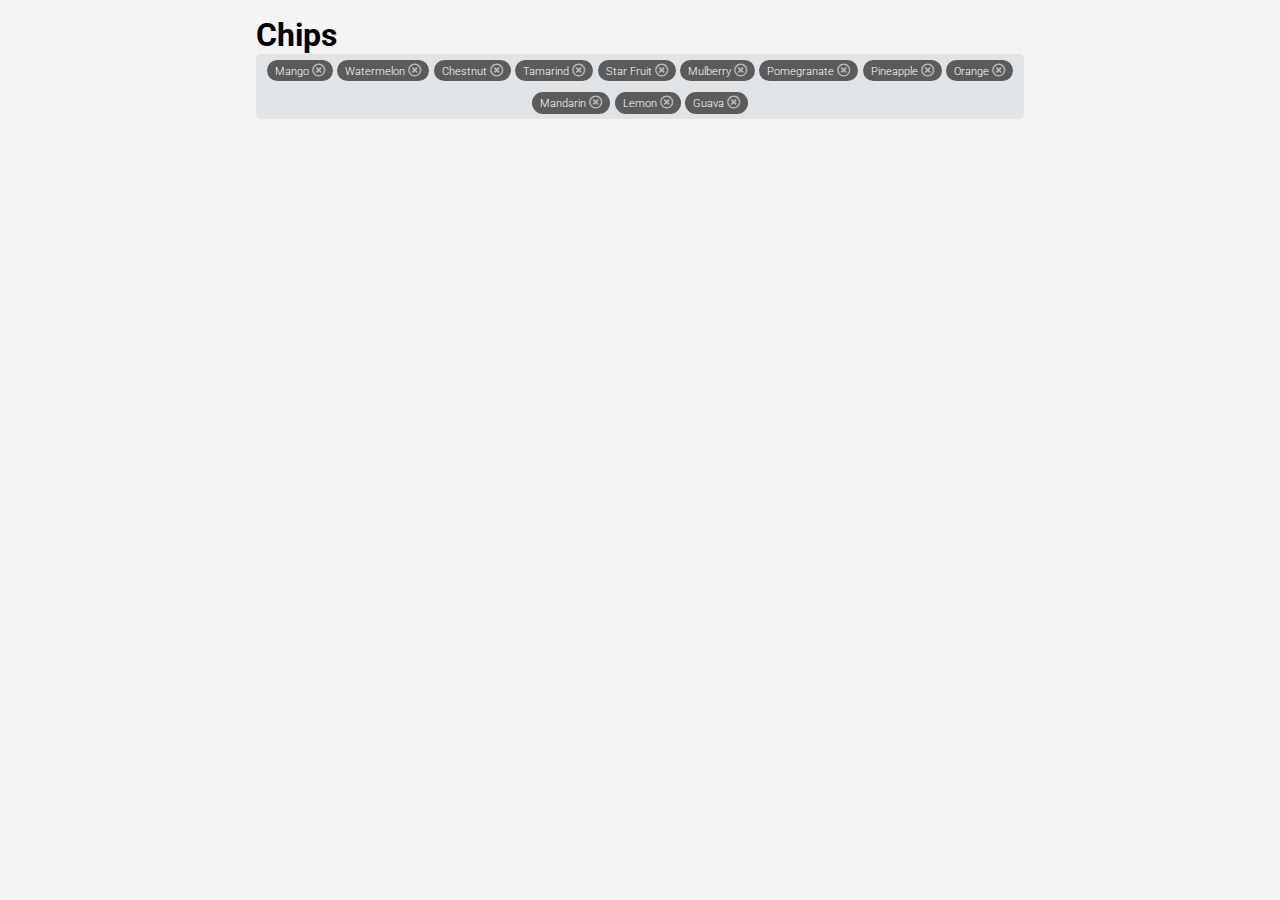
==== Week-2-Assignment-CSS/chips/chips.html @ b80c4e7b "chips completed" ====
<!DOCTYPE html>
<html lang="en">

<head>
    <meta charset="UTF-8">
    <meta http-equiv="X-UA-Compatible" content="IE=edge">
    <meta name="viewport" content="width=device-width, initial-scale=1.0">
    <link rel="stylesheet" href="chips.css">
    <link rel="stylesheet" href="https://cdnjs.cloudflare.com/ajax/libs/font-awesome/5.15.4/css/all.min.css"
        integrity="sha512-1ycn6IcaQQ40/MKBW2W4Rhis/DbILU74C1vSrLJxCq57o941Ym01SwNsOMqvEBFlcgUa6xLiPY/NS5R+E6ztJQ=="
        crossorigin="anonymous" referrerpolicy="no-referrer">
    <title>Chips</title>
</head>

<body>
    <div class="main__container">
        <h1>Chips</h1>
        <div class="chips__container">
            <span class="chips">
                Mango
                <button class="chips__btn">
                    <i class="far fa-times-circle"></i>
                </button>
            </span>

            <span class="chips">
                Watermelon
                <button class="chips__btn">
                    <i class="far fa-times-circle"></i>
                </button>
            </span>

            <span class="chips">
                Chestnut
                <button class="chips__btn">
                    <i class="far fa-times-circle"></i>
                </button>
            </span>

            <span class="chips">
                Tamarind
                <button class="chips__btn">
                    <i class="far fa-times-circle"></i>
                </button>
            </span>

            <span class="chips">
                Star Fruit
                <button class="chips__btn">
                    <i class="far fa-times-circle"></i>
                </button>
            </span>

            <span class="chips">
                Mulberry
                <button class="chips__btn">
                    <i class="far fa-times-circle"></i>
                </button>
            </span>

            <span class="chips">
                Pomegranate
                <button class="chips__btn">
                    <i class="far fa-times-circle"></i>
                </button>
            </span>

            <span class="chips">
                Pineapple
                <button class="chips__btn">
                    <i class="far fa-times-circle"></i>
                </button>
            </span>

            <span class="chips">
                Orange
                <button class="chips__btn">
                    <i class="far fa-times-circle"></i>
                </button>
            </span>

            <span class="chips">
                Mandarin
                <button class="chips__btn">
                    <i class="far fa-times-circle"></i>
                </button>
            </span>

            <span class="chips">
                Lemon
                <button class="chips__btn">
                    <i class="far fa-times-circle"></i>
                </button>
            </span>

            <span class="chips">
                Guava
                <button class="chips__btn">
                    <i class="far fa-times-circle"></i>
                </button>
            </span>
        </div>
    </div>

</body>

</html>
---- Week-2-Assignment-CSS/chips/chips.css ----
@import url('https://fonts.googleapis.com/css2?family=Roboto:wght@300;500&display=swap');
:root{
    --light-red: #F5E2E0;
    --red: #C0353C;
    --grey: #5b5b5b;
    --light-grey: #b8bdc2;
    --lighter-grey:#e0e4e7;

}
*{
    margin: 0;
    padding: 0;
    box-sizing: border-box;
    font-family: 'Roboto', sans-serif;
}

body{
    background-color: #f4f4f4;
}

.main__container{
    max-width: 50rem;
    padding: 1rem;
    margin: auto;
}

.chips__container{
    border-radius: 0.3rem;
    background-color: var(--lighter-grey);
    display: flex;
    flex-wrap: wrap;
    min-height: 4rem;  
    justify-content: center;
    align-content: space-around;
}

.chips{
    background-color: var(--grey);
    color: white;
    font-weight: 300;
    font-size: 0.7em;
    border-radius: 2.5rem;
    padding: 0.2rem 0.5rem;
    margin: 0.5em 0.2em;
}

.chips__btn{
    background: none;
    cursor: pointer;
    color: var(--light-grey);
    border: none;
    border-radius: 999px;
}

.chips__btn:hover{
    background: none;
    background-color: var(--lighter-grey);
    transition: 0.5s;
}
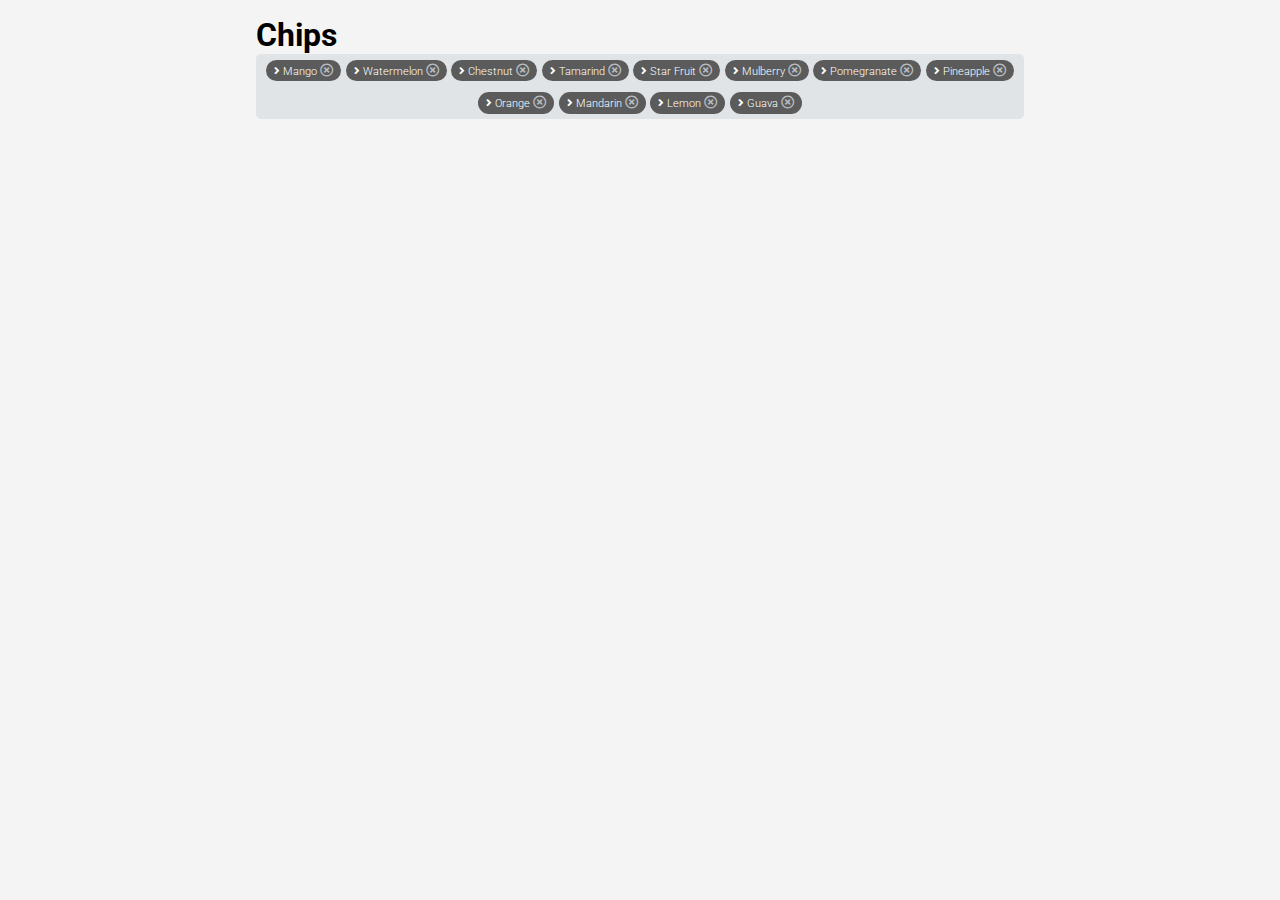
==== commit 249ace07: "drawer completed" ====
--- a/Week-2-Assignment-CSS/chips/chips.html
+++ b/Week-2-Assignment-CSS/chips/chips.html
@@ -17,6 +17,7 @@
         <h1>Chips</h1>
         <div class="chips__container">
             <span class="chips">
+                <i class="fas fa-angle-right"></i>
                 Mango
                 <button class="chips__btn">
                     <i class="far fa-times-circle"></i>
@@ -24,6 +25,7 @@
             </span>
 
             <span class="chips">
+                <i class="fas fa-angle-right"></i>
                 Watermelon
                 <button class="chips__btn">
                     <i class="far fa-times-circle"></i>
@@ -31,6 +33,7 @@
             </span>
 
             <span class="chips">
+                <i class="fas fa-angle-right"></i>
                 Chestnut
                 <button class="chips__btn">
                     <i class="far fa-times-circle"></i>
@@ -38,6 +41,7 @@
             </span>
 
             <span class="chips">
+                <i class="fas fa-angle-right"></i>
                 Tamarind
                 <button class="chips__btn">
                     <i class="far fa-times-circle"></i>
@@ -45,6 +49,7 @@
             </span>
 
             <span class="chips">
+                <i class="fas fa-angle-right"></i>
                 Star Fruit
                 <button class="chips__btn">
                     <i class="far fa-times-circle"></i>
@@ -52,6 +57,7 @@
             </span>
 
             <span class="chips">
+                <i class="fas fa-angle-right"></i>
                 Mulberry
                 <button class="chips__btn">
                     <i class="far fa-times-circle"></i>
@@ -59,6 +65,7 @@
             </span>
 
             <span class="chips">
+                <i class="fas fa-angle-right"></i>
                 Pomegranate
                 <button class="chips__btn">
                     <i class="far fa-times-circle"></i>
@@ -66,6 +73,7 @@
             </span>
 
             <span class="chips">
+                <i class="fas fa-angle-right"></i>
                 Pineapple
                 <button class="chips__btn">
                     <i class="far fa-times-circle"></i>
@@ -73,6 +81,7 @@
             </span>
 
             <span class="chips">
+                <i class="fas fa-angle-right"></i>
                 Orange
                 <button class="chips__btn">
                     <i class="far fa-times-circle"></i>
@@ -80,6 +89,7 @@
             </span>
 
             <span class="chips">
+                <i class="fas fa-angle-right"></i>
                 Mandarin
                 <button class="chips__btn">
                     <i class="far fa-times-circle"></i>
@@ -87,6 +97,7 @@
             </span>
 
             <span class="chips">
+                <i class="fas fa-angle-right"></i>
                 Lemon
                 <button class="chips__btn">
                     <i class="far fa-times-circle"></i>
@@ -94,6 +105,7 @@
             </span>
 
             <span class="chips">
+                <i class="fas fa-angle-right"></i>
                 Guava
                 <button class="chips__btn">
                     <i class="far fa-times-circle"></i>
